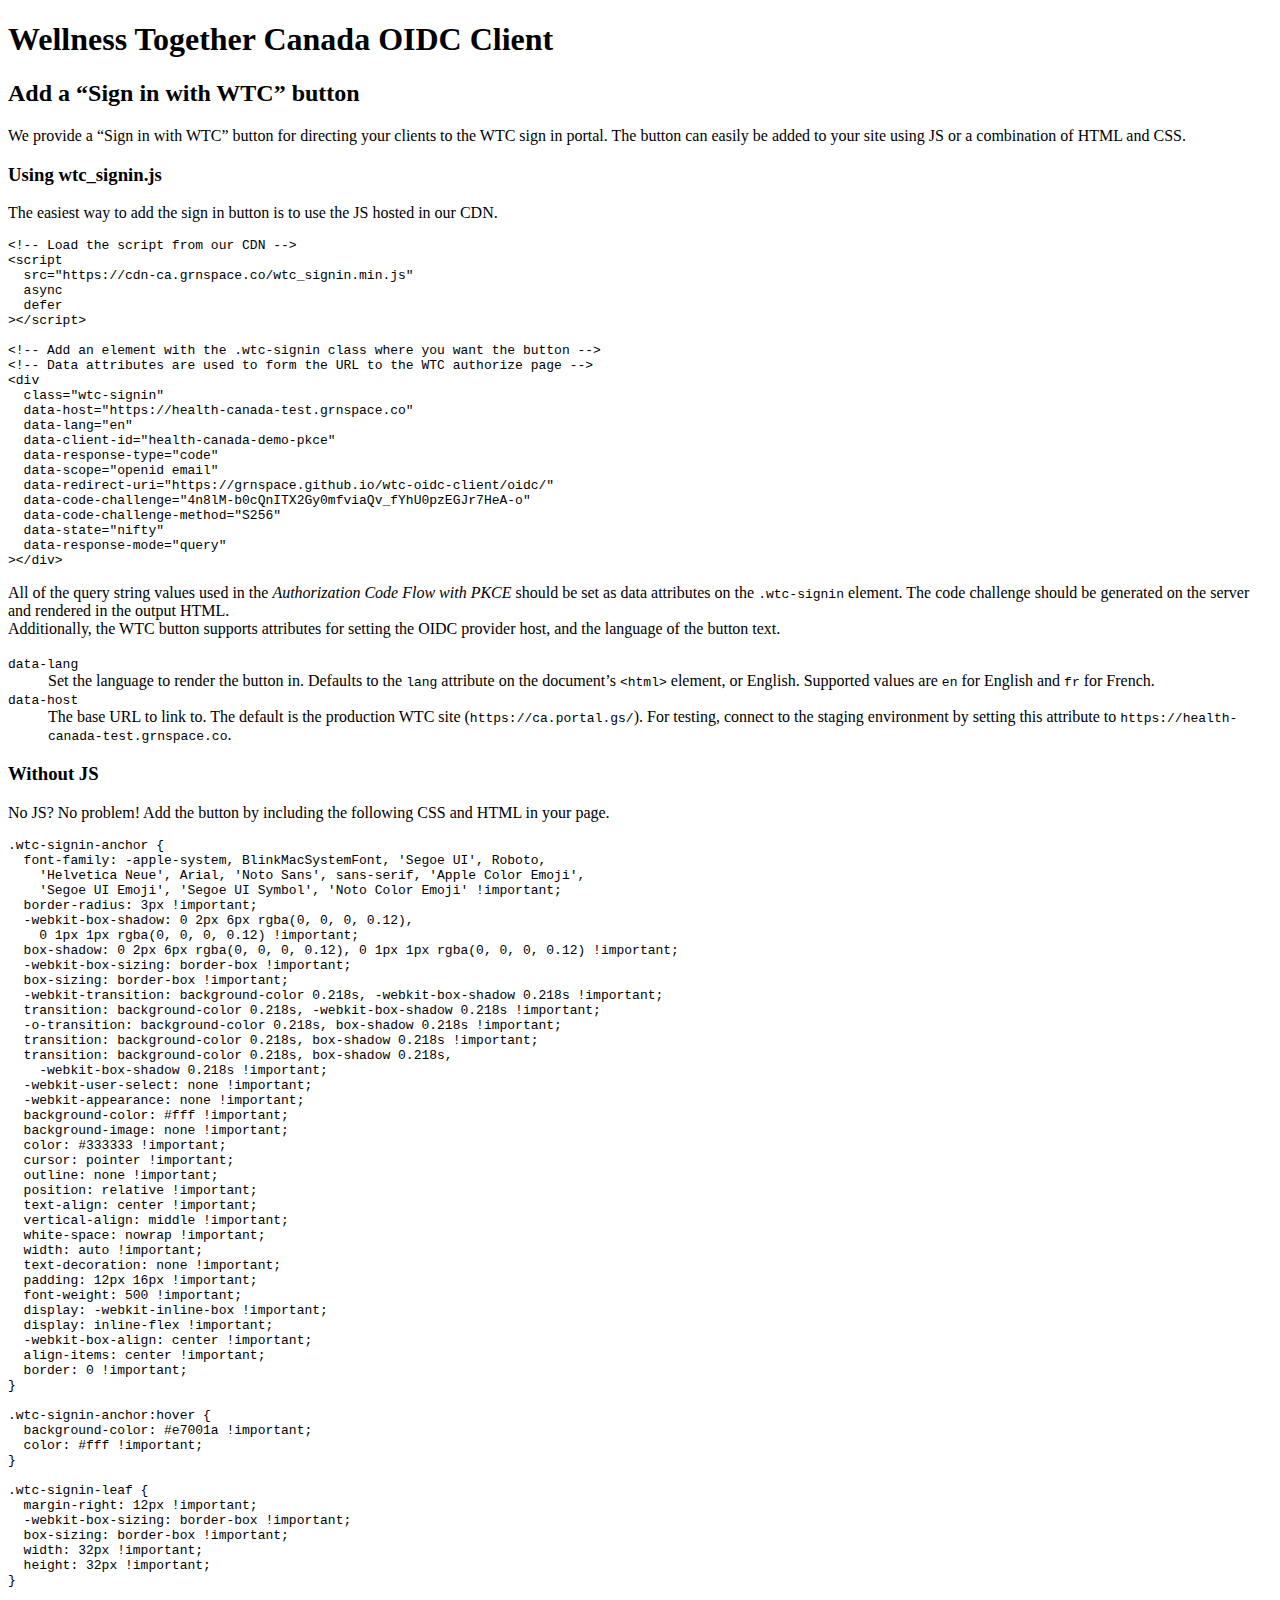
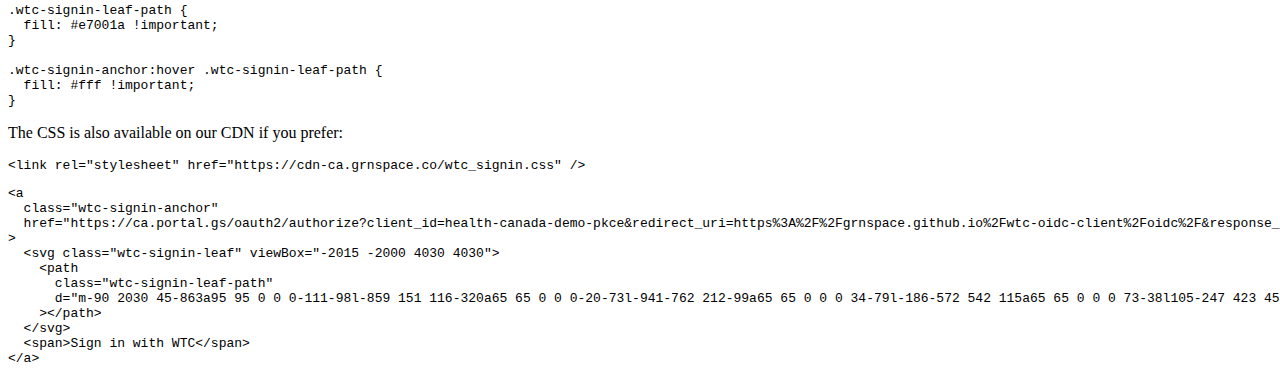
==== oidc/index.html @ ac691bc2 "Use and promote production endpoints instead" ====
<!DOCTYPE html>
<html>
  <head>
    <title>Wellness Together Canada OIDC Client</title>
    <meta charset="utf-8" />
    <meta
      name="viewport"
      content="width=device-width, initial-scale=1, shrink-to-fit=no"
    />

    <!-- Styles for our docs -->
    <link
      rel="stylesheet"
      href="https://cdn.jsdelivr.net/npm/bootstrap@4.5.3/dist/css/bootstrap.min.css"
      integrity="sha384-TX8t27EcRE3e/ihU7zmQxVncDAy5uIKz4rEkgIXeMed4M0jlfIDPvg6uqKI2xXr2"
      crossorigin="anonymous"
    />
    <link rel="stylesheet" href="/wtc-oidc-client/oidc/app.css" />
  </head>
  <body class="py-5">
    <div class="container">
      <div class="section">
        <h1>Wellness Together Canada OIDC Client</h1>
      </div>

      <div class="section mt-5">
        <h2 class="mb-2">Add a “Sign in with WTC” button</h2>
        <p>
          We provide a “Sign in with WTC” button for directing your clients to
          the WTC sign in portal. The button can easily be added to your site
          using JS or a combination of HTML and CSS.
        </p>

        <div
          class="wtc-signin mb-3 mr-2 d-inline-block"
          data-client-id="health-canada-demo-pkce"
          data-response-type="code"
          data-scope="openid email"
          data-redirect-uri="https://grnspace.github.io/wtc-oidc-client/oidc/"
          data-code-challenge="4n8lM-b0cQnITX2Gy0mfviaQv_fYhU0pzEGJr7HeA-o"
          data-code-challenge-method="S256"
          data-response-mode="query"
          data-host="https://health-canada-test.grnspace.co"
        ></div>

        <div
          class="wtc-signin mb-3 d-inline-block"
          data-client-id="health-canada-demo-pkce"
          data-response-type="code"
          data-scope="openid email"
          data-redirect-uri="https://grnspace.github.io/wtc-oidc-client/oidc/"
          data-code-challenge="4n8lM-b0cQnITX2Gy0mfviaQv_fYhU0pzEGJr7HeA-o"
          data-code-challenge-method="S256"
          data-response-mode="query"
          data-host="https://health-canada-test.grnspace.co"
          data-lang="fr"
        ></div>

        <pre><code id="id-token-result" class="json" style="display: none;"></code></pre>
      </div>

      <div class="section mt-5">
        <h3>Using wtc_signin.js</h3>

        <p>
          The easiest way to add the sign in button is to use the JS hosted in
          our CDN.
        </p>
      </div>

      <pre
        class="mb-4"
      ><code class="html">&lt;!-- Load the script from our CDN --&gt;
&lt;script
  src="https://cdn-ca.grnspace.co/wtc_signin.min.js"
  async
  defer
&gt;&lt;/script&gt;

&lt;!-- Add an element with the .wtc-signin class where you want the button --&gt;
&lt;!-- Data attributes are used to form the URL to the WTC authorize page --&gt;
&lt;div
  class="wtc-signin"
  data-host="https://health-canada-test.grnspace.co"
  data-lang="en"
  data-client-id="health-canada-demo-pkce"
  data-response-type="code"
  data-scope="openid email"
  data-redirect-uri="https://grnspace.github.io/wtc-oidc-client/oidc/"
  data-code-challenge="4n8lM-b0cQnITX2Gy0mfviaQv_fYhU0pzEGJr7HeA-o"
  data-code-challenge-method="S256"
  data-state="nifty"
  data-response-mode="query"
&gt;&lt;/div&gt;</code></pre>

      <div class="section">
        <p>
          All of the query string values used in the
          <em>Authorization Code Flow with PKCE</em> should be set as data
          attributes on the <code>.wtc-signin</code> element. The code challenge
          should be generated on the server and rendered in the output HTML.
          <br />
          Additionally, the WTC button supports attributes for setting the OIDC
          provider host, and the language of the button text.
        </p>

        <dl>
          <div class="row mb-3">
            <div class="col-12 col-md-3">
              <dt><code>data-lang</code></dt>
            </div>
            <div class="col">
              <dd>
                Set the language to render the button in. Defaults to the
                <code>lang</code> attribute on the document’s
                <code>&lt;html&gt;</code> element, or English. Supported values
                are <code>en</code> for English and <code>fr</code> for French.
              </dd>
            </div>
          </div>

          <div class="row mb-3">
            <div class="col-12 col-md-3">
              <dt><code>data-host</code></dt>
            </div>
            <div class="col">
              <dd>
                The base URL to link to. The default is the production WTC site
                (<code>https://ca.portal.gs/</code>). For testing, connect to
                the staging environment by setting this attribute to
                <code>https://health-canada-test.grnspace.co</code>.
              </dd>
            </div>
          </div>
        </dl>
      </div>

      <div class="section mt-5">
        <h3>Without JS</h3>

        <p>
          No JS? No problem! Add the button by including the following CSS and
          HTML in your page.
        </p>
      </div>

      <pre class="mb-4"><code class="css">.wtc-signin-anchor {
  font-family: -apple-system, BlinkMacSystemFont, 'Segoe UI', Roboto,
    'Helvetica Neue', Arial, 'Noto Sans', sans-serif, 'Apple Color Emoji',
    'Segoe UI Emoji', 'Segoe UI Symbol', 'Noto Color Emoji' !important;
  border-radius: 3px !important;
  -webkit-box-shadow: 0 2px 6px rgba(0, 0, 0, 0.12),
    0 1px 1px rgba(0, 0, 0, 0.12) !important;
  box-shadow: 0 2px 6px rgba(0, 0, 0, 0.12), 0 1px 1px rgba(0, 0, 0, 0.12) !important;
  -webkit-box-sizing: border-box !important;
  box-sizing: border-box !important;
  -webkit-transition: background-color 0.218s, -webkit-box-shadow 0.218s !important;
  transition: background-color 0.218s, -webkit-box-shadow 0.218s !important;
  -o-transition: background-color 0.218s, box-shadow 0.218s !important;
  transition: background-color 0.218s, box-shadow 0.218s !important;
  transition: background-color 0.218s, box-shadow 0.218s,
    -webkit-box-shadow 0.218s !important;
  -webkit-user-select: none !important;
  -webkit-appearance: none !important;
  background-color: #fff !important;
  background-image: none !important;
  color: #333333 !important;
  cursor: pointer !important;
  outline: none !important;
  position: relative !important;
  text-align: center !important;
  vertical-align: middle !important;
  white-space: nowrap !important;
  width: auto !important;
  text-decoration: none !important;
  padding: 12px 16px !important;
  font-weight: 500 !important;
  display: -webkit-inline-box !important;
  display: inline-flex !important;
  -webkit-box-align: center !important;
  align-items: center !important;
  border: 0 !important;
}

.wtc-signin-anchor:hover {
  background-color: #e7001a !important;
  color: #fff !important;
}

.wtc-signin-leaf {
  margin-right: 12px !important;
  -webkit-box-sizing: border-box !important;
  box-sizing: border-box !important;
  width: 32px !important;
  height: 32px !important;
}

.wtc-signin-leaf-path {
  fill: #e7001a !important;
}

.wtc-signin-anchor:hover .wtc-signin-leaf-path {
  fill: #fff !important;
}</code></pre>

      <div class="section">
        <p>The CSS is also available on our CDN if you prefer:</p>
      </div>
      <pre
        class="mb-4"
      ><code class="html">&lt;link rel="stylesheet" href="https://cdn-ca.grnspace.co/wtc_signin.css" /&gt;</code></pre>

      <pre class="mb-4"><code class="html">&lt;a
  class="wtc-signin-anchor"
  href="https://ca.portal.gs/oauth2/authorize?client_id=health-canada-demo-pkce&redirect_uri=https%3A%2F%2Fgrnspace.github.io%2Fwtc-oidc-client%2Foidc%2F&response_type=code&scope=openid%20email&code_challenge=4n8lM-b0cQnITX2Gy0mfviaQv_fYhU0pzEGJr7HeA-o&code_challenge_method=S256&response_mode=query"
&gt;
  &lt;svg class="wtc-signin-leaf" viewBox="-2015 -2000 4030 4030"&gt;
    &lt;path
      class="wtc-signin-leaf-path"
      d="m-90 2030 45-863a95 95 0 0 0-111-98l-859 151 116-320a65 65 0 0 0-20-73l-941-762 212-99a65 65 0 0 0 34-79l-186-572 542 115a65 65 0 0 0 73-38l105-247 423 454a65 65 0 0 0 111-57l-204-1052 327 189a65 65 0 0 0 91-27l332-652 332 652a65 65 0 0 0 91 27l327-189-204 1052a65 65 0 0 0 111 57l423-454 105 247a65 65 0 0 0 73 38l542-115-186 572a65 65 0 0 0 34 79l212 99-941 762a65 65 0 0 0-20 73l116 320-859-151a95 95 0 0 0-111 98l45 863z"
    &gt;&lt;/path&gt;
  &lt;/svg&gt;
  &lt;span&gt;Sign in with WTC&lt;/span&gt;
&lt;/a&gt;</code></pre>
    </div>

    <!-- WTC Signin JS for rendering that button -->
    <script
      src="https://cdn-ca.grnspace.co/wtc_signin.min.js"
      async
      defer
    ></script>
    <script src="/wtc-oidc-client/oidc/highlight/highlight.pack.js"></script>
    <script>
      hljs.initHighlightingOnLoad();
    </script>
    <script src="/wtc-oidc-client/oidc/app.js" async defer></script>
  </body>
</html>
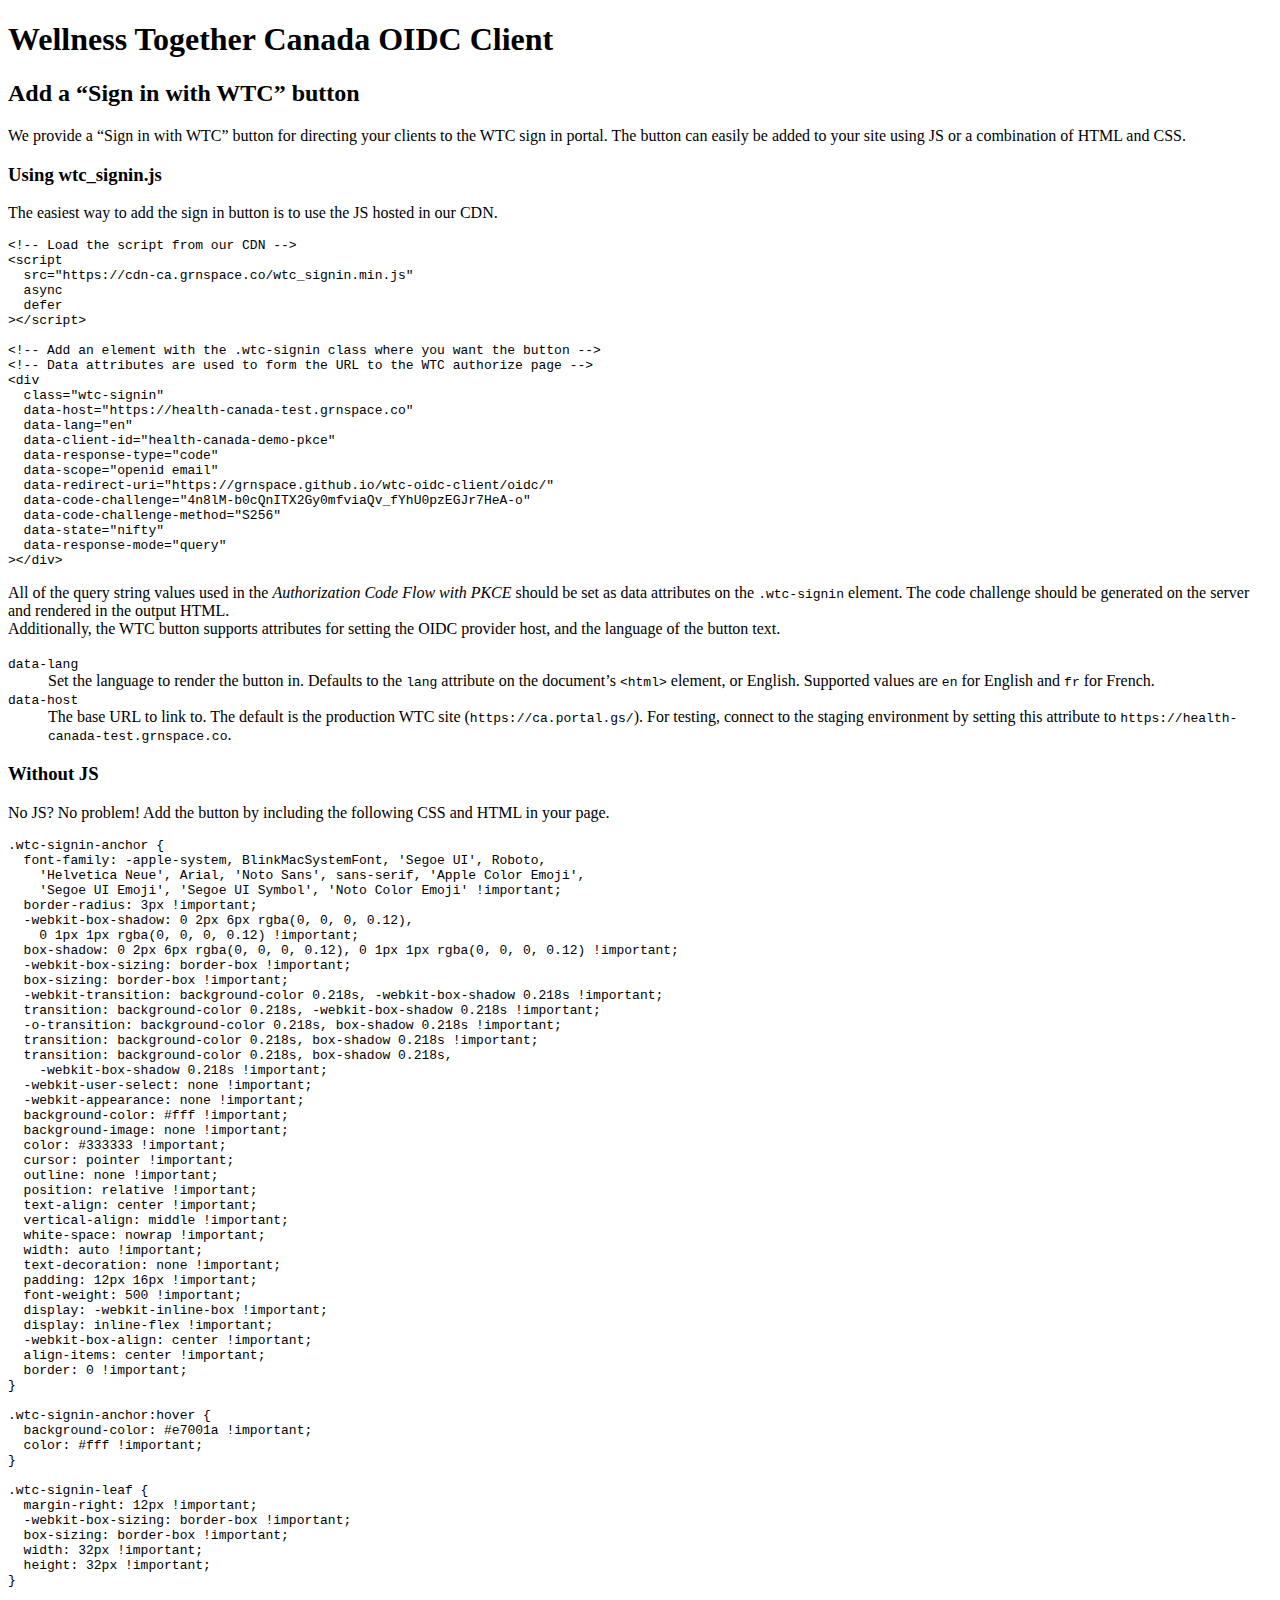
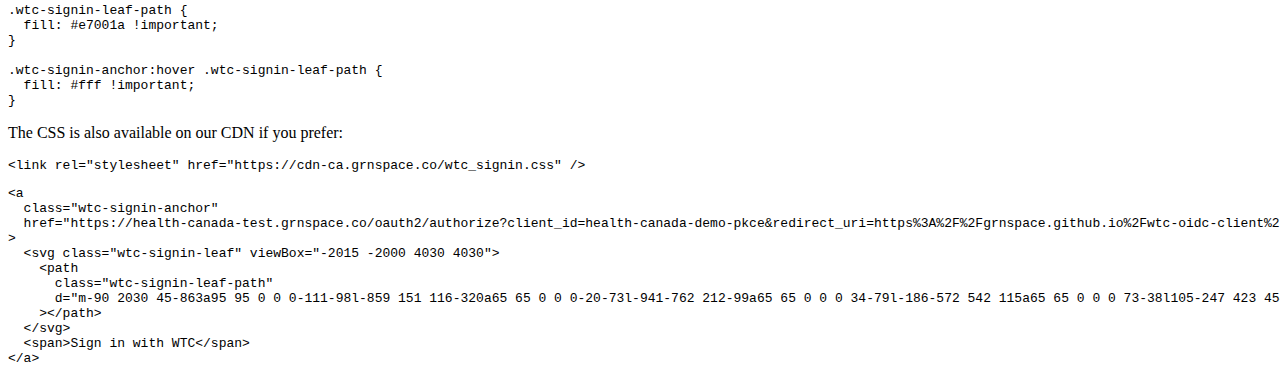
==== commit 3b2b5d48: "Only switch the french button to use prod" ====
--- a/oidc/index.html
+++ b/oidc/index.html
@@ -52,7 +52,7 @@
           data-code-challenge="4n8lM-b0cQnITX2Gy0mfviaQv_fYhU0pzEGJr7HeA-o"
           data-code-challenge-method="S256"
           data-response-mode="query"
-          data-host="https://health-canada-test.grnspace.co"
+          data-host="https://ca.portal.gs"
           data-lang="fr"
         ></div>
 
@@ -212,7 +212,7 @@
 
       <pre class="mb-4"><code class="html">&lt;a
   class="wtc-signin-anchor"
-  href="https://ca.portal.gs/oauth2/authorize?client_id=health-canada-demo-pkce&redirect_uri=https%3A%2F%2Fgrnspace.github.io%2Fwtc-oidc-client%2Foidc%2F&response_type=code&scope=openid%20email&code_challenge=4n8lM-b0cQnITX2Gy0mfviaQv_fYhU0pzEGJr7HeA-o&code_challenge_method=S256&response_mode=query"
+  href="https://health-canada-test.grnspace.co/oauth2/authorize?client_id=health-canada-demo-pkce&redirect_uri=https%3A%2F%2Fgrnspace.github.io%2Fwtc-oidc-client%2Foidc%2F&response_type=code&scope=openid%20email&code_challenge=4n8lM-b0cQnITX2Gy0mfviaQv_fYhU0pzEGJr7HeA-o&code_challenge_method=S256&response_mode=query"
 &gt;
   &lt;svg class="wtc-signin-leaf" viewBox="-2015 -2000 4030 4030"&gt;
     &lt;path
